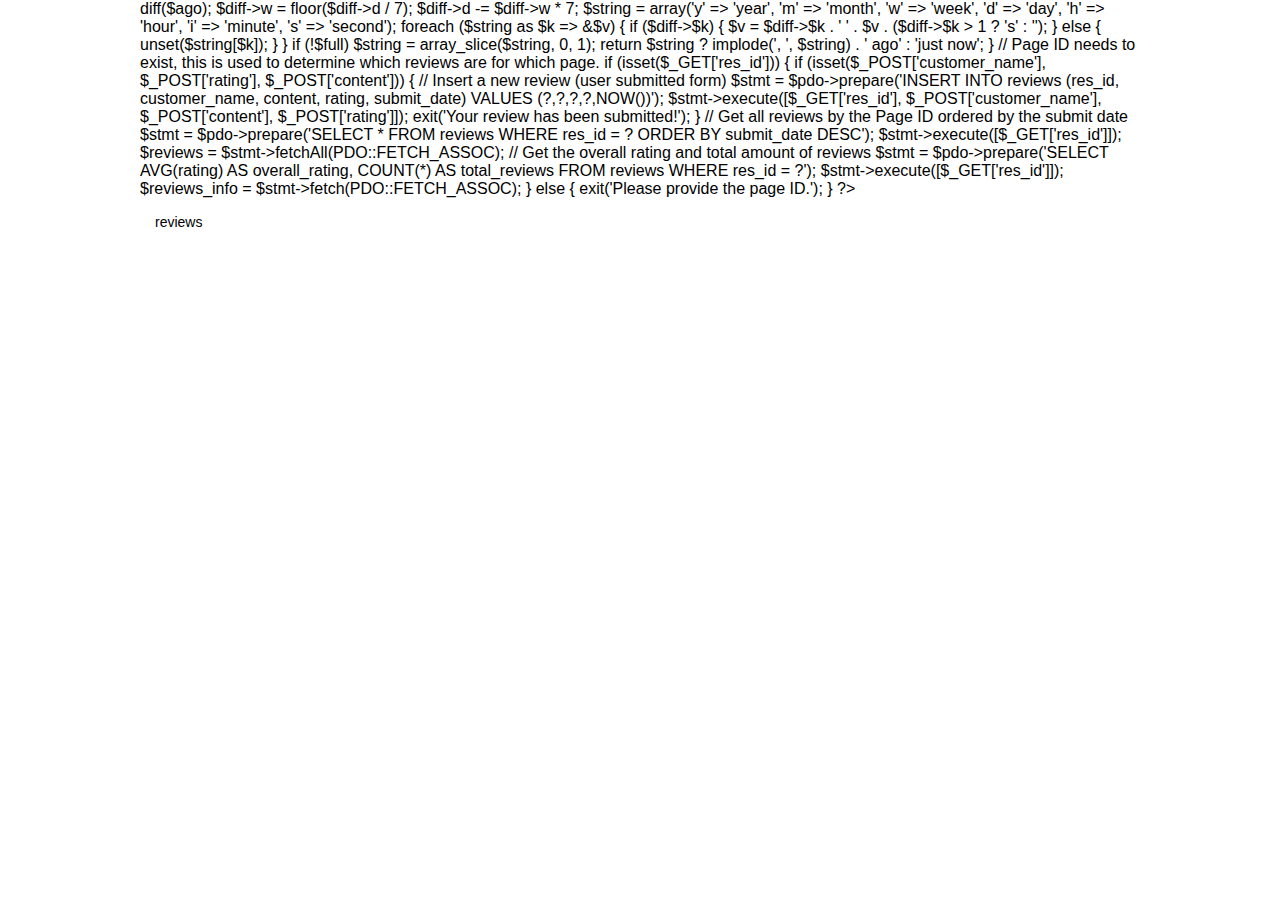
==== res_view/review/index.html @ f63984ac "updated" ====
<!DOCTYPE html>
<html>
	<head>
		<meta charset="utf-8">
		<title>Reviews System</title>
		<link href="style.css" rel="stylesheet" type="text/css">
		<link href="reviews.css" rel="stylesheet" type="text/css">
	</head>
	<body>
		<div class="content home">
			
			<div class="reviews"></div>
<script>
	function getUrlVars() {
    var vars = {};
    var parts = window.location.href.replace(/[?&]+([^=&]+)=([^&]*)/gi, function(m,key,value) {
        vars[key] = value;
    });
    return vars;
}
var reviews_res_id = getUrlVars()["res_id"];
fetch("reviews.php?res_id=" + reviews_res_id).then(response => response.text()).then(data => {
	document.querySelector(".reviews").innerHTML = data;
	document.querySelector(".reviews .write_review_btn").onclick = event => {
		event.preventDefault();
		document.querySelector(".reviews .write_review").style.display = 'block';
		document.querySelector(".reviews .write_review input[name='customer_name']").focus();
	};
	document.querySelector(".reviews .write_review form").onsubmit = event => {
		event.preventDefault();
		fetch("reviews.php?res_id=" + reviews_res_id, {
			method: 'POST',
			body: new FormData(document.querySelector(".reviews .write_review form"))
		}).then(response => response.text()).then(data => {
			document.querySelector(".reviews .write_review").innerHTML = data;
		});
	};
});
</script>
		</div>
	</body>
</html>
---- res_view/review/style.css ----
* {
    box-sizing: border-box;
    font-family: -apple-system, BlinkMacSystemFont, "segoe ui", roboto, oxygen, ubuntu, cantarell, "fira sans", "droid sans", "helvetica neue", Arial, sans-serif;
    font-size: 16px;
    -webkit-font-smoothing: antialiased;
    -moz-osx-font-smoothing: grayscale;
}
body {
    background-color: #FFFFFF;
    margin: 0;
}

.content {
    width: 1000px;
    margin: 0 auto;
}
.content h2 {
    margin: 0;
    padding: 25px 0;
    font-size: 22px;border-bottom: 1px solid #ebebeb;
    color: #666666;
}
---- res_view/review/reviews.css ----
.reviews .overall_rating .num {
    font-size: 30px;
    font-weight: bold;
    color: #F5A624;
}
.reviews .overall_rating .stars {
    letter-spacing: 3px;
    font-size: 32px;
    color: #F5A624;
    padding: 0 5px 0 10px;
}
.reviews .overall_rating .total {
    color: #000;
    font-size: 14px;
}




.reviews .review {
    padding: 20px 0;
    border-bottom: 1px solid #eee;
}.reviews .review .name {
    padding: 0 0 3px 0;
    margin: 0;
    font-size: 18px;
    color: #000;
}
.reviews .review .rating {
    letter-spacing: 2px;
    font-size: 22px;
    color: #F5A624;
}
.reviews .review .date {
    color: #000;
    font-size: 14px;
}
.reviews .review .content {
    padding: 5px 0;
}
.reviews .review:last-child {
    border-bottom: 0;
}
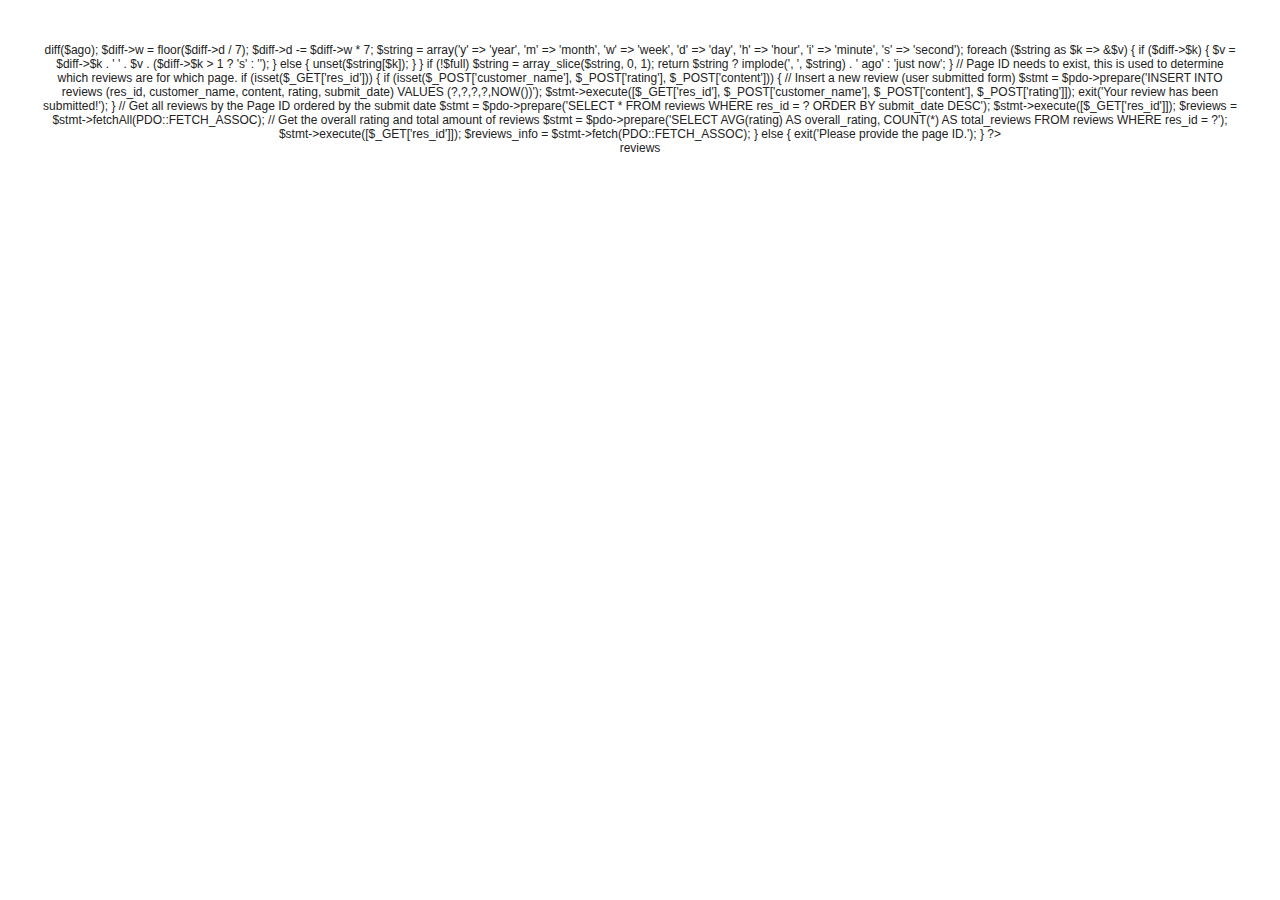
==== commit 673234be: "Added index.htmll" ====
--- a/res_view/review/index.html
+++ b/res_view/review/index.html
@@ -1,42 +1,42 @@
-<!DOCTYPE html>
-<html>
-	<head>
-		<meta charset="utf-8">
-		<title>Reviews System</title>
-		<link href="style.css" rel="stylesheet" type="text/css">
-		<link href="reviews.css" rel="stylesheet" type="text/css">
-	</head>
-	<body>
-		<div class="content home">
-			
-			<div class="reviews"></div>
-<script>
-	function getUrlVars() {
-    var vars = {};
-    var parts = window.location.href.replace(/[?&]+([^=&]+)=([^&]*)/gi, function(m,key,value) {
-        vars[key] = value;
-    });
-    return vars;
-}
-var reviews_res_id = getUrlVars()["res_id"];
-fetch("reviews.php?res_id=" + reviews_res_id).then(response => response.text()).then(data => {
-	document.querySelector(".reviews").innerHTML = data;
-	document.querySelector(".reviews .write_review_btn").onclick = event => {
-		event.preventDefault();
-		document.querySelector(".reviews .write_review").style.display = 'block';
-		document.querySelector(".reviews .write_review input[name='customer_name']").focus();
-	};
-	document.querySelector(".reviews .write_review form").onsubmit = event => {
-		event.preventDefault();
-		fetch("reviews.php?res_id=" + reviews_res_id, {
-			method: 'POST',
-			body: new FormData(document.querySelector(".reviews .write_review form"))
-		}).then(response => response.text()).then(data => {
-			document.querySelector(".reviews .write_review").innerHTML = data;
-		});
-	};
-});
-</script>
-		</div>
-	</body>
-</html>
+<!DOCTYPE html>
+<html>
+	<head>
+		<meta charset="utf-8">
+		<title>Reviews System</title>
+		<link href="../../CSS/style.css" rel="stylesheet" type="text/css">
+		<link href="../../CSS/review.css" rel="stylesheet" type="text/css">
+	</head>
+	<body>
+		<div class="content home">
+			
+			<div class="reviews"></div>
+<script>
+	function getUrlVars() {
+    var vars = {};
+    var parts = window.location.href.replace(/[?&]+([^=&]+)=([^&]*)/gi, function(m,key,value) {
+        vars[key] = value;
+    });
+    return vars;
+}
+var reviews_res_id = getUrlVars()["res_id"];
+fetch("reviews.php?res_id=" + reviews_res_id).then(response => response.text()).then(data => {
+	document.querySelector(".reviews").innerHTML = data;
+	document.querySelector(".reviews .write_review_btn").onclick = event => {
+		event.preventDefault();
+		document.querySelector(".reviews .write_review").style.display = 'block';
+		document.querySelector(".reviews .write_review input[name='customer_name']").focus();
+	};
+	document.querySelector(".reviews .write_review form").onsubmit = event => {
+		event.preventDefault();
+		fetch("reviews.php?res_id=" + reviews_res_id, {
+			method: 'POST',
+			body: new FormData(document.querySelector(".reviews .write_review form"))
+		}).then(response => response.text()).then(data => {
+			document.querySelector(".reviews .write_review").innerHTML = data;
+		});
+	};
+});
+</script>
+		</div>
+	</body>
+</html>
--- a/CSS/style.css
+++ b/CSS/style.css
@@ -0,0 +1,272 @@
+/* Alignments*/
+.div-c{
+    text-align: center;    
+}
+
+.div-l{
+    text-align: left;
+}
+
+.div-r{
+    text-align: right;
+}
+
+/* Grid */
+.row-25, .row-50, .row-75, .row-100 {
+    float: left;
+    position: relative;
+    padding: 15px;
+}
+
+.row-25 {
+    width: 25%;
+}
+
+.row-50 {
+    width: 50%;
+}
+
+.row-75 {
+    width: 75%;
+}
+
+.row-100 {
+    width: 100%;
+}
+
+/* Navigation */
+.navigation ul {
+    list-style-type: none;
+    margin: 0;
+    padding: 0;
+    background-color: #333;
+}
+
+.navigation .left-nav{
+    float: left;
+}
+
+.navigation .right-nav{
+    float: right;
+}
+
+.navigation li {
+    float: left;
+    margin-bottom: 30px;
+}
+
+.navigation li a {
+    display: block;
+    color: white;
+    text-align: center;
+    padding: 20px 30px;
+    text-decoration: none;
+}
+
+.navigation li a:hover:not(.active) {/* Current colour does not change when hover */
+    background-color: #111;
+}
+
+.navigation .active {
+    background-color: #060653;
+}
+
+
+/* Colors*/
+.bg-grey{
+    background-color: #333;
+}
+
+.font-grey{
+    color: #333;
+}
+
+.bg-green{
+    background-color: #060653;
+}
+
+.font-green{
+    color: #060653;
+}
+
+.bg-white{
+    background-color: #FFF;
+}
+
+.font-white{
+    color: #FFF;
+}
+
+.font-red{
+   color: #F00; 
+}
+
+/*User Tables */
+.user{
+    width: 1100px;
+    margin: 0 auto;
+    table-layout: auto;
+    border-collapse: collapse;
+    
+}
+.user th {
+    background-color: #ffffff;
+    border: 1px solid #ddd;
+    padding: 8px;
+    text-align: center;
+}
+
+.user td{
+    border: 1px solid #ddd;
+    padding: 8px;    
+    text-align: center;
+}
+
+/* button */
+
+.btn{
+    width:10vw;
+    height: 4vh;
+    background: #ffeb3b;
+    border: none;
+    color:rgb(0, 0, 0);
+    border-radius: 20px;
+}
+
+.btn:hover{
+    background: #ffc107;
+    cursor: pointer;
+}
+
+/* form box around button */
+
+.form-box{
+    background: rgba(0, 0, 0, 0.5);
+    padding:2vh;
+}
+
+/*button header class */
+.btn-header {
+    height: 10vh;
+    background-size: cover;
+    background-position: center;
+    display: flex;
+    justify-content: center;
+    align-items: center;
+    font-family: sans-serif;
+}
+
+/* form-box to show editable results*/
+.form-edit{
+    width: 30vw;
+    height: 90vh;
+    margin: auto;
+    background: rgba(0, 0, 0, 0.5);
+    color: #fff;
+    box-sizing: border-box;
+    padding: 3vh 5vw 5vh 5vw;
+    justify-content: center;
+    align-items: center;
+
+}
+
+.form-edit input{
+    width: 20vw;
+}
+
+/* for deactivate and activate confirmation */
+.btn-red{
+    width:15vw;
+    height: 4vh;
+    background: #f36a48;
+    border: none;
+    color:rgb(0, 0, 0);
+}
+
+.btn-grey{
+    width:15vw;
+    height: 4vh;
+    background: #c8cec6;
+    border: none;
+    color:rgb(0, 0, 0);
+}
+
+.btn-grey:hover{
+    background: #a5a4a0;
+    cursor: pointer;
+}
+
+.btn-red:hover{
+    background: #ca4c2d;
+    cursor: pointer;
+}
+
+.btn-blue{
+    width:20vw;
+    height: 4vh;
+    background: #5a7ee2;
+    border: none;
+    color:rgb(0, 0, 0);
+}
+
+.btn-blue:hover{
+    background: #304bc4;
+    cursor: pointer;
+}
+/* CSS Document for live chat box */
+body {
+    font:12px arial;
+    color: #222;
+    text-align:center;
+    padding:35px; }
+  
+form, p, span {
+    margin:0;
+    padding:0; }
+  
+input { font:12px arial; }
+  
+a {
+    color:#0000FF;
+    text-decoration:none; }
+  
+    a:hover { text-decoration:underline; }
+  
+#wrapper, #loginform {
+    margin:0 auto;
+    padding-bottom:25px;
+    background:#EBF4FB;
+    width:504px;
+    border:1px solid #ACD8F0; }
+  
+#loginform { padding-top:18px; }
+  
+    #loginform p { margin: 5px; }
+  
+#chatbox {
+    text-align:left;
+    margin:0 auto;
+    margin-bottom:25px;
+    padding:10px;
+    background:#fff;
+    height:270px;
+    width:430px;
+    border:1px solid #ACD8F0;
+    overflow:auto; }
+  
+#usermsg {
+    width:395px;
+    border:1px solid #ACD8F0; }
+  
+#submit { width: 60px; }
+  
+.error { color: #ff0000; }
+  
+#menu { padding:12.5px 25px 12.5px 25px; }
+  
+.welcome { float:center; }
+  
+.logout { float:right; }
+  
+.msgln { margin:0 0 2px 0; }
+/* The style of live chat  */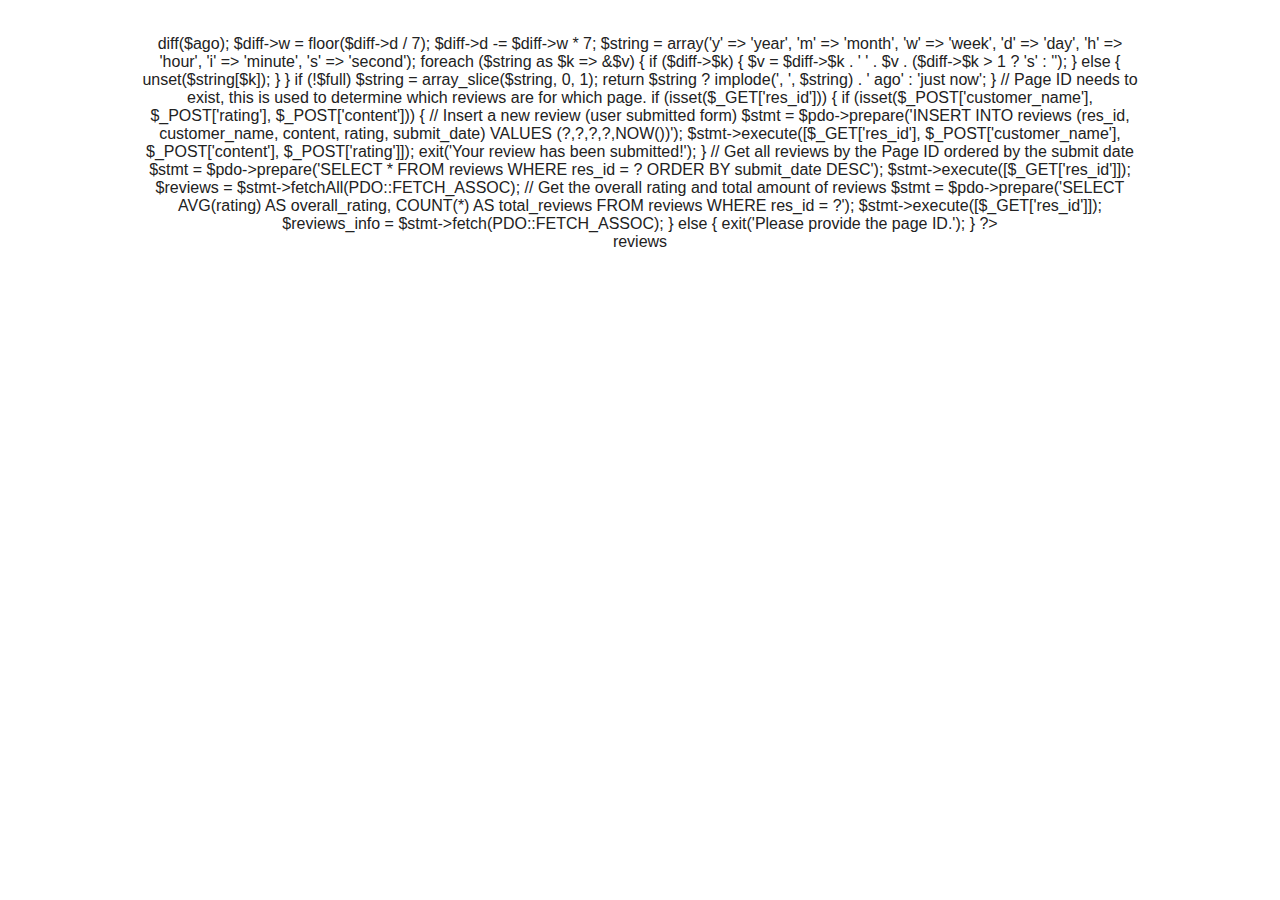
==== commit 1eba343d: "updated" ====
--- a/res_view/review/index.html
+++ b/res_view/review/index.html
@@ -1,42 +1,42 @@
-<!DOCTYPE html>
-<html>
-	<head>
-		<meta charset="utf-8">
-		<title>Reviews System</title>
-		<link href="../../CSS/style.css" rel="stylesheet" type="text/css">
-		<link href="../../CSS/review.css" rel="stylesheet" type="text/css">
-	</head>
-	<body>
-		<div class="content home">
-			
-			<div class="reviews"></div>
-<script>
-	function getUrlVars() {
-    var vars = {};
-    var parts = window.location.href.replace(/[?&]+([^=&]+)=([^&]*)/gi, function(m,key,value) {
-        vars[key] = value;
-    });
-    return vars;
-}
-var reviews_res_id = getUrlVars()["res_id"];
-fetch("reviews.php?res_id=" + reviews_res_id).then(response => response.text()).then(data => {
-	document.querySelector(".reviews").innerHTML = data;
-	document.querySelector(".reviews .write_review_btn").onclick = event => {
-		event.preventDefault();
-		document.querySelector(".reviews .write_review").style.display = 'block';
-		document.querySelector(".reviews .write_review input[name='customer_name']").focus();
-	};
-	document.querySelector(".reviews .write_review form").onsubmit = event => {
-		event.preventDefault();
-		fetch("reviews.php?res_id=" + reviews_res_id, {
-			method: 'POST',
-			body: new FormData(document.querySelector(".reviews .write_review form"))
-		}).then(response => response.text()).then(data => {
-			document.querySelector(".reviews .write_review").innerHTML = data;
-		});
-	};
-});
-</script>
-		</div>
-	</body>
-</html>
+<!DOCTYPE html>
+<html>
+	<head>
+		<meta charset="utf-8">
+		<title>Reviews System</title>
+		<link href="../../CSS/style.css" rel="stylesheet" type="text/css">
+		<link href="../../CSS/review.css" rel="stylesheet" type="text/css">
+	</head>
+	<body>
+		<div class="content home">
+			
+			<div class="reviews"></div>
+<script>
+	function getUrlVars() {
+    var vars = {};
+    var parts = window.location.href.replace(/[?&]+([^=&]+)=([^&]*)/gi, function(m,key,value) {
+        vars[key] = value;
+    });
+    return vars;
+}
+var reviews_res_id = getUrlVars()["res_id"];
+fetch("reviews.php?res_id=" + reviews_res_id).then(response => response.text()).then(data => {
+	document.querySelector(".reviews").innerHTML = data;
+	document.querySelector(".reviews .write_review_btn").onclick = event => {
+		event.preventDefault();
+		document.querySelector(".reviews .write_review").style.display = 'block';
+		document.querySelector(".reviews .write_review input[name='customer_name']").focus();
+	};
+	document.querySelector(".reviews .write_review form").onsubmit = event => {
+		event.preventDefault();
+		fetch("reviews.php?res_id=" + reviews_res_id, {
+			method: 'POST',
+			body: new FormData(document.querySelector(".reviews .write_review form"))
+		}).then(response => response.text()).then(data => {
+			document.querySelector(".reviews .write_review").innerHTML = data;
+		});
+	};
+});
+</script>
+		</div>
+	</body>
+</html>
--- a/CSS/review.css
+++ b/CSS/review.css
@@ -0,0 +1,22 @@
+* {
+    box-sizing: border-box;
+    font-family: -apple-system, BlinkMacSystemFont, "segoe ui", roboto, oxygen, ubuntu, cantarell, "fira sans", "droid sans", "helvetica neue", Arial, sans-serif;
+    font-size: 16px;
+    -webkit-font-smoothing: antialiased;
+    -moz-osx-font-smoothing: grayscale;
+}
+body {
+    background-color: #FFFFFF;
+    margin: 0;
+}
+
+.content {
+    width: 1000px;
+    margin: 0 auto;
+}
+.content h2 {
+    margin: 0;
+    padding: 25px 0;
+    font-size: 22px;border-bottom: 1px solid #ebebeb;
+    color: #666666;
+}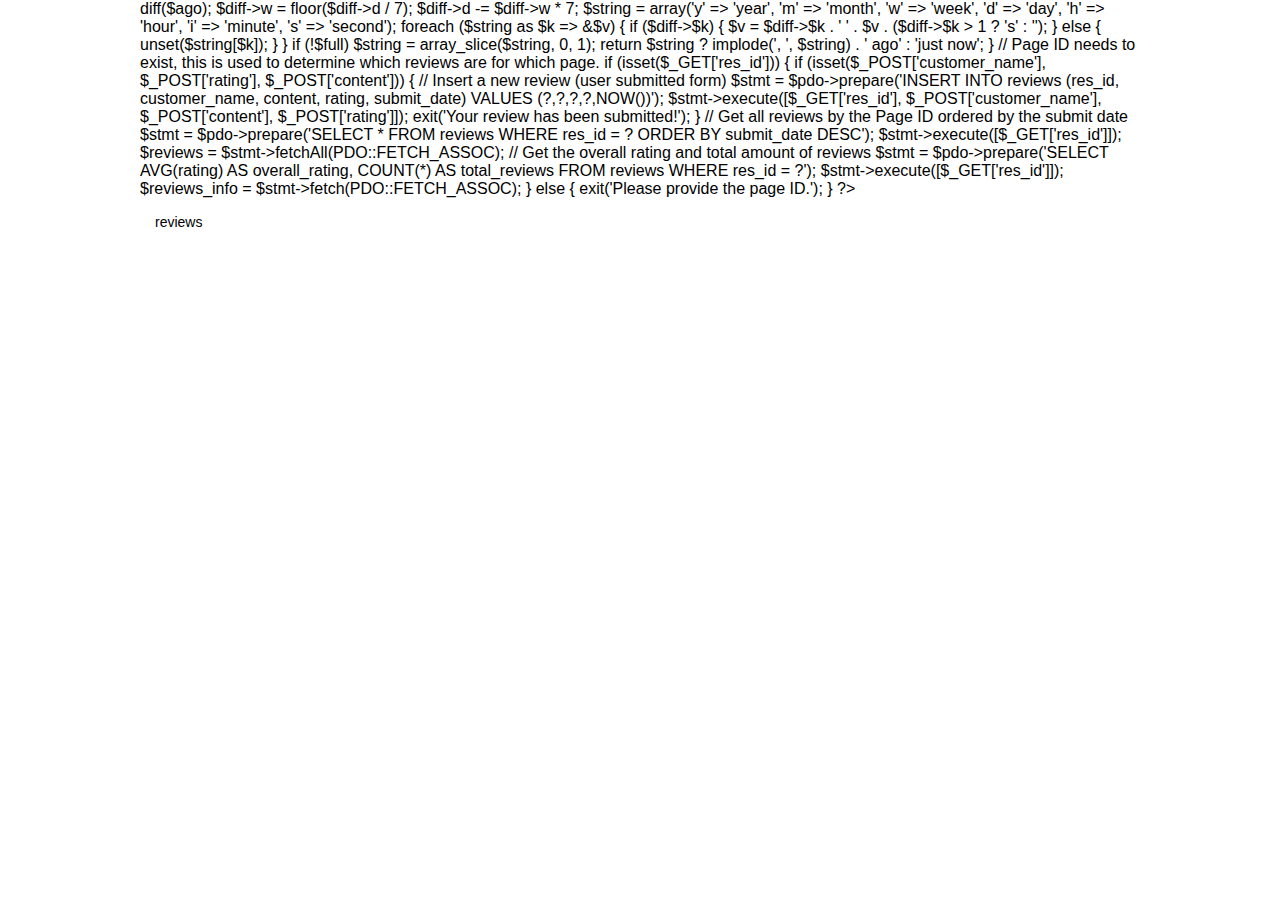
==== commit efcf42d1: "11/07" ====
--- a/res_view/review/index.html
+++ b/res_view/review/index.html
@@ -1,42 +1,43 @@
-<!DOCTYPE html>
-<html>
-	<head>
-		<meta charset="utf-8">
-		<title>Reviews System</title>
-		<link href="../../CSS/style.css" rel="stylesheet" type="text/css">
-		<link href="../../CSS/review.css" rel="stylesheet" type="text/css">
-	</head>
-	<body>
-		<div class="content home">
-			
-			<div class="reviews"></div>
-<script>
-	function getUrlVars() {
-    var vars = {};
-    var parts = window.location.href.replace(/[?&]+([^=&]+)=([^&]*)/gi, function(m,key,value) {
-        vars[key] = value;
-    });
-    return vars;
-}
-var reviews_res_id = getUrlVars()["res_id"];
-fetch("reviews.php?res_id=" + reviews_res_id).then(response => response.text()).then(data => {
-	document.querySelector(".reviews").innerHTML = data;
-	document.querySelector(".reviews .write_review_btn").onclick = event => {
-		event.preventDefault();
-		document.querySelector(".reviews .write_review").style.display = 'block';
-		document.querySelector(".reviews .write_review input[name='customer_name']").focus();
-	};
-	document.querySelector(".reviews .write_review form").onsubmit = event => {
-		event.preventDefault();
-		fetch("reviews.php?res_id=" + reviews_res_id, {
-			method: 'POST',
-			body: new FormData(document.querySelector(".reviews .write_review form"))
-		}).then(response => response.text()).then(data => {
-			document.querySelector(".reviews .write_review").innerHTML = data;
-		});
-	};
-});
-</script>
-		</div>
-	</body>
-</html>
+<!DOCTYPE html>
+<html>
+	<head>
+		<meta charset="utf-8">
+		<title>Reviews System</title>
+		<link href="../../CSS/style.css" rel="stylesheet" type="text/css">
+		<link href="../../CSS/review.css" rel="stylesheet" type="text/css">
+		<link href="../../CSS/reviews.css" rel="stylesheet" type="text/css">
+	</head>
+	<body>
+		<div class="content home">
+			
+			<div class="reviews"></div>
+<script>
+	function getUrlVars() {
+    var vars = {};
+    var parts = window.location.href.replace(/[?&]+([^=&]+)=([^&]*)/gi, function(m,key,value) {
+        vars[key] = value;
+    });
+    return vars;
+}
+var reviews_res_id = getUrlVars()["res_id"];
+fetch("reviews.php?res_id=" + reviews_res_id).then(response => response.text()).then(data => {
+	document.querySelector(".reviews").innerHTML = data;
+	document.querySelector(".reviews .write_review_btn").onclick = event => {
+		event.preventDefault();
+		document.querySelector(".reviews .write_review").style.display = 'block';
+		document.querySelector(".reviews .write_review input[name='customer_name']").focus();
+	};
+	document.querySelector(".reviews .write_review form").onsubmit = event => {
+		event.preventDefault();
+		fetch("reviews.php?res_id=" + reviews_res_id, {
+			method: 'POST',
+			body: new FormData(document.querySelector(".reviews .write_review form"))
+		}).then(response => response.text()).then(data => {
+			document.querySelector(".reviews .write_review").innerHTML = data;
+		});
+	};
+});
+</script>
+		</div>
+	</body>
+</html>
--- a/CSS/style.css
+++ b/CSS/style.css
@@ -213,60 +213,51 @@
     background: #304bc4;
     cursor: pointer;
 }
-/* CSS Document for live chat box */
-body {
-    font:12px arial;
-    color: #222;
+
+
+/* The Style of About page */
+
+.about-body{
+    align-items: center;
     text-align:center;
-    padding:35px; }
-  
-form, p, span {
-    margin:0;
-    padding:0; }
-  
-input { font:12px arial; }
-  
-a {
-    color:#0000FF;
-    text-decoration:none; }
-  
-    a:hover { text-decoration:underline; }
-  
-#wrapper, #loginform {
-    margin:0 auto;
-    padding-bottom:25px;
-    background:#EBF4FB;
-    width:504px;
-    border:1px solid #ACD8F0; }
-  
-#loginform { padding-top:18px; }
-  
-    #loginform p { margin: 5px; }
-  
-#chatbox {
-    text-align:left;
-    margin:0 auto;
-    margin-bottom:25px;
-    padding:10px;
-    background:#fff;
-    height:270px;
-    width:430px;
-    border:1px solid #ACD8F0;
-    overflow:auto; }
-  
-#usermsg {
-    width:395px;
-    border:1px solid #ACD8F0; }
-  
-#submit { width: 60px; }
-  
-.error { color: #ff0000; }
-  
-#menu { padding:12.5px 25px 12.5px 25px; }
-  
-.welcome { float:center; }
-  
-.logout { float:right; }
-  
-.msgln { margin:0 0 2px 0; }
-/* The style of live chat  */+}
+
+.about-p{
+    font-family: Georgia, 'Times New Roman', Times, serif;
+    font-size: 14px;
+    font-style: oblique;
+}
+.flex-c-m {
+	display: -webkit-box;
+	display: -webkit-flex;
+	display: -moz-box;
+	display: -ms-flexbox;
+	display: flex;
+	justify-content: center;
+	-ms-align-items: center;
+	align-items: center;
+}
+.login100-social-item {
+    font-size: 25px;
+    color: #fff;
+    text-decoration: none;
+    display: -webkit-box;
+    display: -webkit-flex;
+    display: -moz-box;
+    display: -ms-flexbox;
+    display: flex;
+    justify-content: center;
+    align-items: center;
+    width: 50px;
+    height: 50px;
+    border-radius: 50%;
+    margin: 5px;
+  }
+
+  .bg1{
+      background-color: rgb(29, 26, 182);
+  }
+
+  .bg2{
+      background-color: rgb(44, 96, 240);
+  }
--- a/CSS/review.css
+++ b/CSS/review.css
@@ -1,22 +1,22 @@
-* {
-    box-sizing: border-box;
-    font-family: -apple-system, BlinkMacSystemFont, "segoe ui", roboto, oxygen, ubuntu, cantarell, "fira sans", "droid sans", "helvetica neue", Arial, sans-serif;
-    font-size: 16px;
-    -webkit-font-smoothing: antialiased;
-    -moz-osx-font-smoothing: grayscale;
-}
-body {
-    background-color: #FFFFFF;
-    margin: 0;
-}
-
-.content {
-    width: 1000px;
-    margin: 0 auto;
-}
-.content h2 {
-    margin: 0;
-    padding: 25px 0;
-    font-size: 22px;border-bottom: 1px solid #ebebeb;
-    color: #666666;
+* {
+    box-sizing: border-box;
+    font-family: -apple-system, BlinkMacSystemFont, "segoe ui", roboto, oxygen, ubuntu, cantarell, "fira sans", "droid sans", "helvetica neue", Arial, sans-serif;
+    font-size: 16px;
+    -webkit-font-smoothing: antialiased;
+    -moz-osx-font-smoothing: grayscale;
+}
+body {
+    background-color: #FFFFFF;
+    margin: 0;
+}
+
+.content {
+    width: 1000px;
+    margin: 0 auto;
+}
+.content h2 {
+    margin: 0;
+    padding: 25px 0;
+    font-size: 22px;border-bottom: 1px solid #ebebeb;
+    color: #666666;
 }--- a/CSS/reviews.css
+++ b/CSS/reviews.css
@@ -0,0 +1,43 @@
+.reviews .overall_rating .num {
+    font-size: 30px;
+    font-weight: bold;
+    color: #F5A624;
+}
+.reviews .overall_rating .stars {
+    letter-spacing: 3px;
+    font-size: 32px;
+    color: #F5A624;
+    padding: 0 5px 0 10px;
+}
+.reviews .overall_rating .total {
+    color: #000;
+    font-size: 14px;
+}
+
+
+
+
+.reviews .review {
+    padding: 20px 0;
+    border-bottom: 1px solid #eee;
+}.reviews .review .name {
+    padding: 0 0 3px 0;
+    margin: 0;
+    font-size: 18px;
+    color: #000;
+}
+.reviews .review .rating {
+    letter-spacing: 2px;
+    font-size: 22px;
+    color: #F5A624;
+}
+.reviews .review .date {
+    color: #000;
+    font-size: 14px;
+}
+.reviews .review .content {
+    padding: 5px 0;
+}
+.reviews .review:last-child {
+    border-bottom: 0;
+}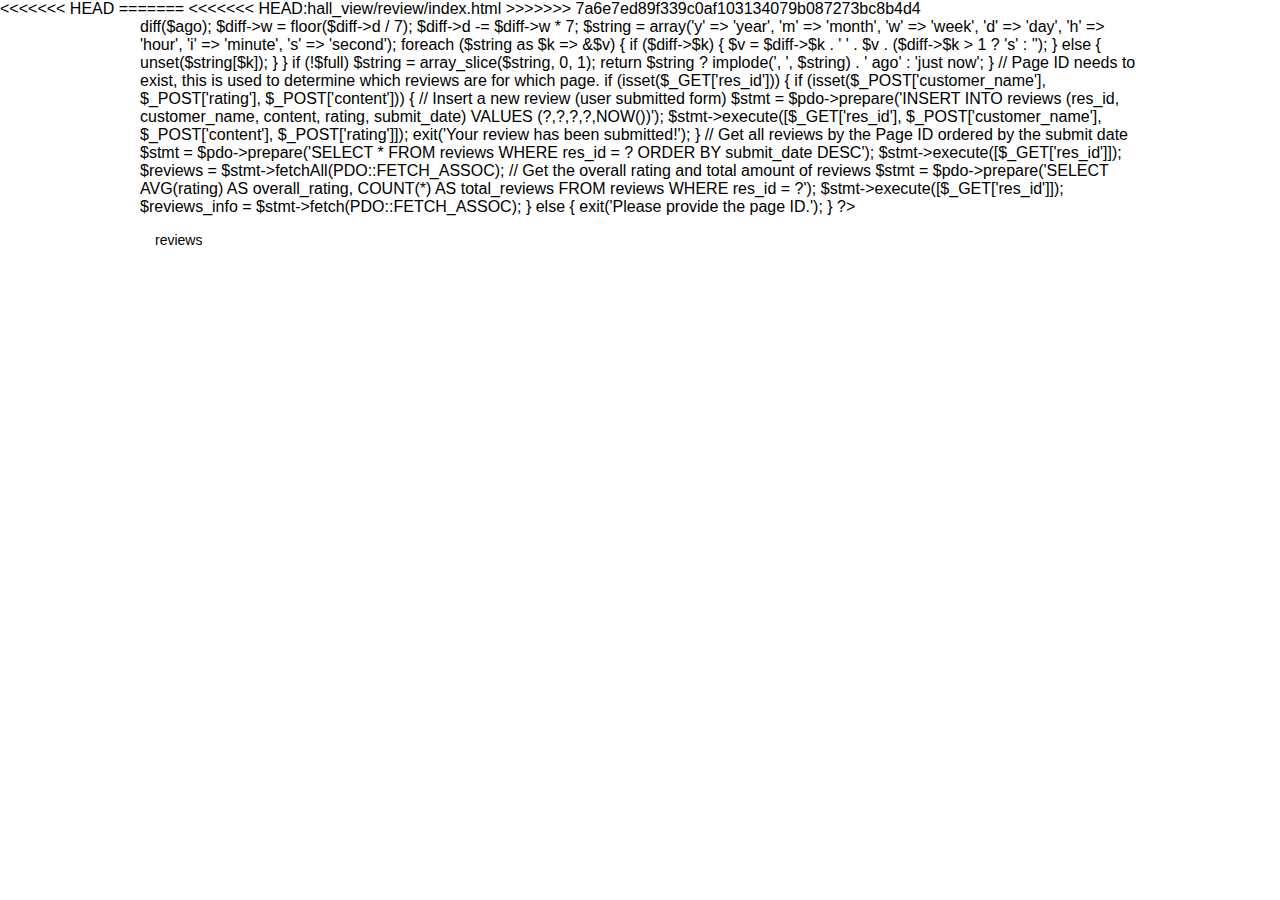
==== commit d49cfa53: "updated" ====
--- a/res_view/review/index.html
+++ b/res_view/review/index.html
@@ -1,43 +1,46 @@
-<!DOCTYPE html>
-<html>
-	<head>
-		<meta charset="utf-8">
-		<title>Reviews System</title>
-		<link href="../../CSS/style.css" rel="stylesheet" type="text/css">
-		<link href="../../CSS/review.css" rel="stylesheet" type="text/css">
-		<link href="../../CSS/reviews.css" rel="stylesheet" type="text/css">
-	</head>
-	<body>
-		<div class="content home">
-			
-			<div class="reviews"></div>
-<script>
-	function getUrlVars() {
-    var vars = {};
-    var parts = window.location.href.replace(/[?&]+([^=&]+)=([^&]*)/gi, function(m,key,value) {
-        vars[key] = value;
-    });
-    return vars;
-}
-var reviews_res_id = getUrlVars()["res_id"];
-fetch("reviews.php?res_id=" + reviews_res_id).then(response => response.text()).then(data => {
-	document.querySelector(".reviews").innerHTML = data;
-	document.querySelector(".reviews .write_review_btn").onclick = event => {
-		event.preventDefault();
-		document.querySelector(".reviews .write_review").style.display = 'block';
-		document.querySelector(".reviews .write_review input[name='customer_name']").focus();
-	};
-	document.querySelector(".reviews .write_review form").onsubmit = event => {
-		event.preventDefault();
-		fetch("reviews.php?res_id=" + reviews_res_id, {
-			method: 'POST',
-			body: new FormData(document.querySelector(".reviews .write_review form"))
-		}).then(response => response.text()).then(data => {
-			document.querySelector(".reviews .write_review").innerHTML = data;
-		});
-	};
-});
-</script>
-		</div>
-	</body>
-</html>
+<<<<<<< HEAD
+=======
+<<<<<<< HEAD:hall_view/review/index.html
+>>>>>>> 7a6e7ed89f339c0af103134079b087273bc8b4d4
+<!DOCTYPE html>
+<html>
+	<head>
+		<meta charset="utf-8">
+		<title>Reviews System</title>
+		<link href="../../CSS/reviews.css" rel="stylesheet" type="text/css">
+		<link href="../../CSS/review.css" rel="stylesheet" type="text/css">
+	</head>
+	<body>
+		<div class="content home">
+			
+			<div class="reviews"></div>
+<script>
+	function getUrlVars() {
+    var vars = {};
+    var parts = window.location.href.replace(/[?&]+([^=&]+)=([^&]*)/gi, function(m,key,value) {
+        vars[key] = value;
+    });
+    return vars;
+}
+var reviews_res_id = getUrlVars()["res_id"];
+fetch("reviews.php?res_id=" + reviews_res_id).then(response => response.text()).then(data => {
+	document.querySelector(".reviews").innerHTML = data;
+	document.querySelector(".reviews .write_review_btn").onclick = event => {
+		event.preventDefault();
+		document.querySelector(".reviews .write_review").style.display = 'block';
+		document.querySelector(".reviews .write_review input[name='customer_name']").focus();
+	};
+	document.querySelector(".reviews .write_review form").onsubmit = event => {
+		event.preventDefault();
+		fetch("reviews.php?res_id=" + reviews_res_id, {
+			method: 'POST',
+			body: new FormData(document.querySelector(".reviews .write_review form"))
+		}).then(response => response.text()).then(data => {
+			document.querySelector(".reviews .write_review").innerHTML = data;
+		});
+	};
+});
+</script>
+		</div>
+	</body>
+</html>
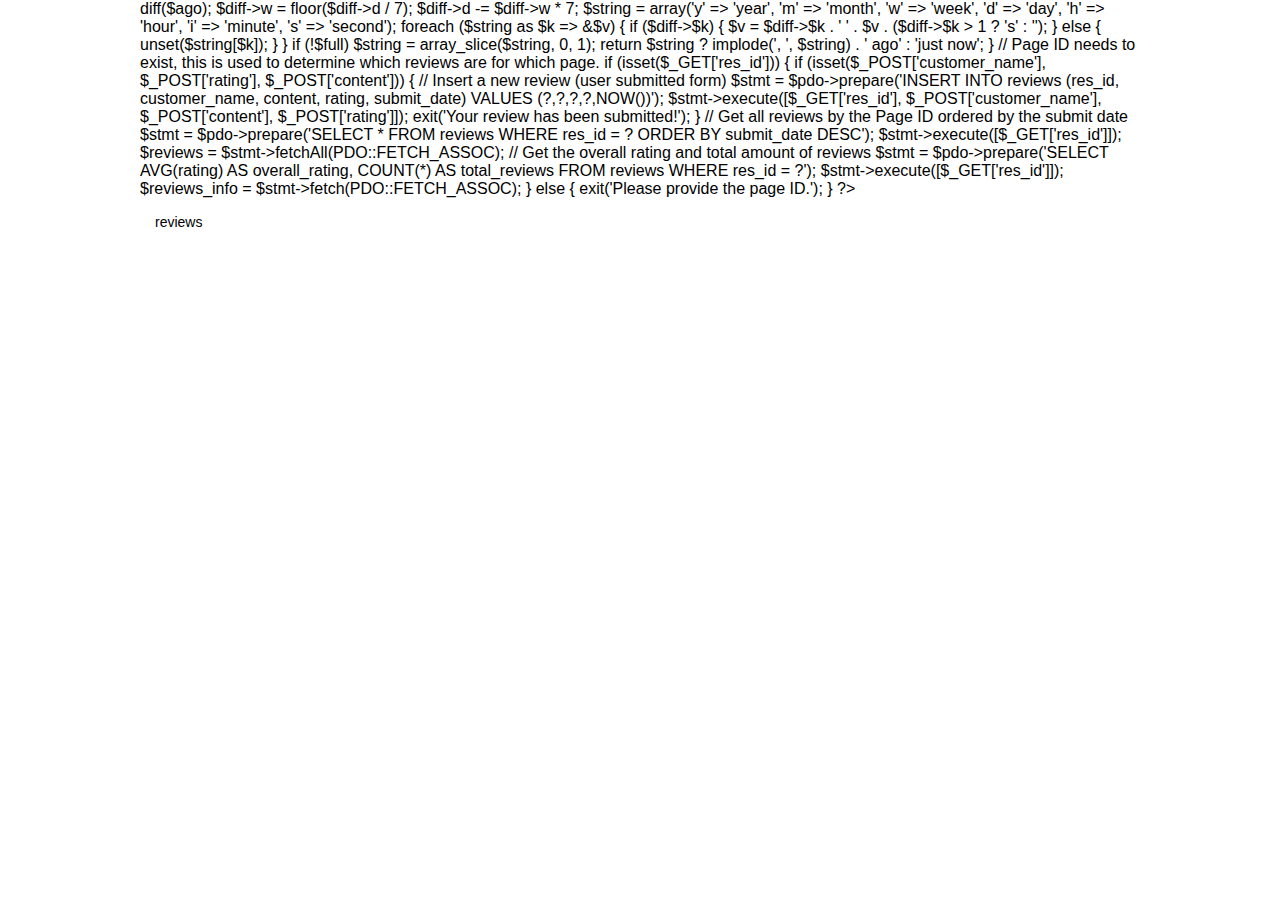
==== commit 2193f494: "updated" ====
--- a/res_view/review/index.html
+++ b/res_view/review/index.html
@@ -1,7 +1,3 @@
-<<<<<<< HEAD
-=======
-<<<<<<< HEAD:hall_view/review/index.html
->>>>>>> 7a6e7ed89f339c0af103134079b087273bc8b4d4
 <!DOCTYPE html>
 <html>
 	<head>
